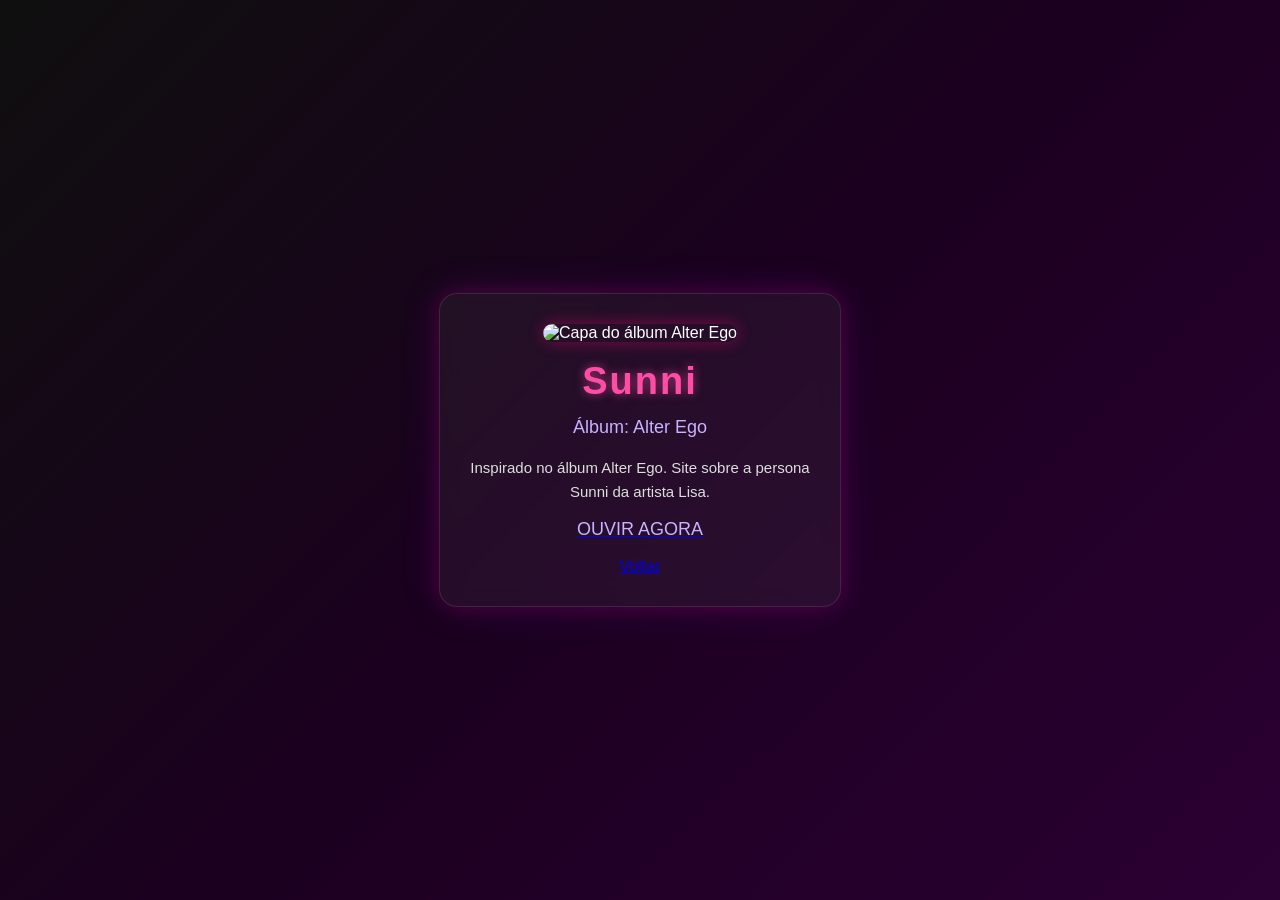
==== sunni.html @ ee8315b3 "Add files via upload" ====
<!DOCTYPE html>
<html lang="pt-BR">
<head>
    <meta charset="UTF-8">
    <meta name="viewport" content="width=device-width, initial-scale=1.0">
    <title>Alter Ego - Sunni</title>
    <link rel="stylesheet" href="vixi.css">
</head>
<body>

    <div class="container">
        <img src="images/sunni.png" alt="Capa do álbum Alter Ego">

        <h1>Sunni</h1>
        <h2>Álbum: Alter Ego</h2>

        <p>
            Inspirado no álbum Alter Ego.
            Site sobre a persona Sunni da artista Lisa.
        </p>

        <a href="https://open.spotify.com/playlist/4bFPTmxt9IplMjQ3ZwIXYb"><h2>OUVIR AGORA</h2></a>
        <a href="index.html">Voltar</a>
    </div>

</body>
</html>
---- vixi.css ----
body {
    margin: 0;
    padding: 0;
    height: 100vh;

    display: flex;
    justify-content: center;
    align-items: center;

    font-family: Arial, sans-serif;

    background: linear-gradient(135deg, #0f0f0f, #1b001f, #2b0033);
    color: white;
}

.container {
    width: 340px;
    padding: 30px;

    text-align: center;
    background: rgba(255, 255, 255, 0.05);
    backdrop-filter: blur(10px);

    border: 1px solid rgba(255, 255, 255, 0.1);
    border-radius: 18px;

    box-shadow:
        0 0 20px rgba(255, 0, 120, 0.2),
        0 0 40px rgba(140, 0, 255, 0.15);

    transition: transform 0.3s ease;
}

.container:hover {
    transform: translateY(-5px);
}

img {
    width: 100%;
    border-radius: 14px;

    box-shadow:
        0 0 15px rgba(255, 0, 120, 0.4);

    transition: 0.3s;
}

img:hover {
    transform: scale(1.03);
}

h1 {
    margin-top: 18px;
    margin-bottom: 5px;

    font-size: 38px;
    letter-spacing: 2px;

    color: #ff4da6;
    text-shadow:
        0 0 10px rgba(255, 77, 166, 0.6);
}

h2 {
    margin-bottom: 18px;
    font-size: 18px;
    font-weight: normal;
    color: #c7b3ff;
}

p {
    font-size: 15px;
    line-height: 1.6;
    color: #ddd;
}

button {
    margin-top: 15px;
    padding: 12px 24px;

    border: none;
    border-radius: 30px;

    background: linear-gradient(90deg, #ff0066, #a100ff);

    color: white;
    font-size: 15px;
    font-weight: bold;

    cursor: pointer;

    transition: 0.3s ease;

    box-shadow:
        0 0 15px rgba(255, 0, 120, 0.4);
}

button:hover {
    transform: scale(1.05);

    box-shadow:
        0 0 25px rgba(161, 0, 255, 0.7);
}
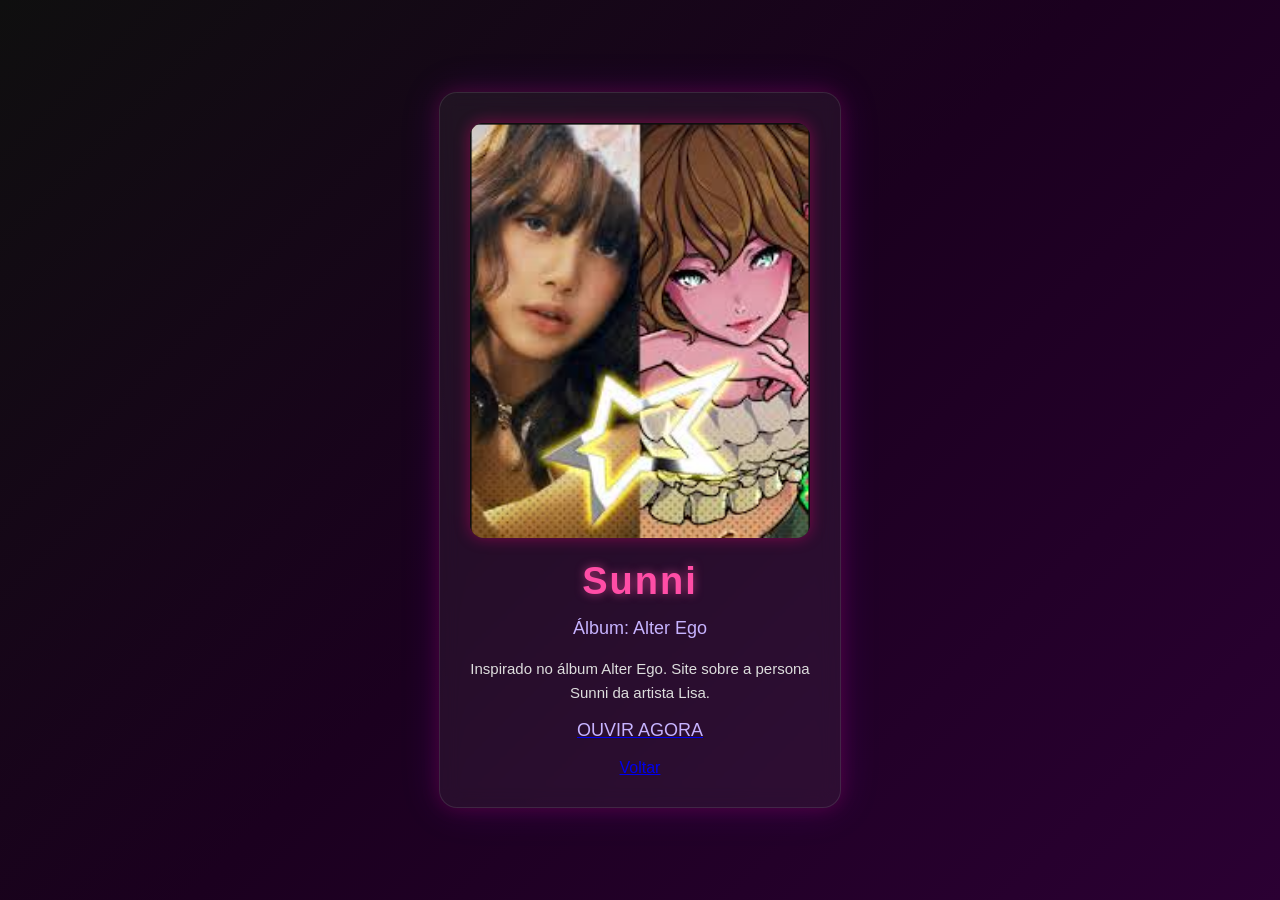
==== commit facbdb31: "Fix image source in sunni.html Updated image source path for the album cover." ====
--- a/sunni.html
+++ b/sunni.html
@@ -9,7 +9,7 @@
 <body>
 
     <div class="container">
-        <img src="images/sunni.png" alt="Capa do álbum Alter Ego">
+        <img src="sunni.png" alt="Capa do álbum Alter Ego">
 
         <h1>Sunni</h1>
         <h2>Álbum: Alter Ego</h2>
@@ -24,4 +24,4 @@
     </div>
 
 </body>
-</html>+</html>
